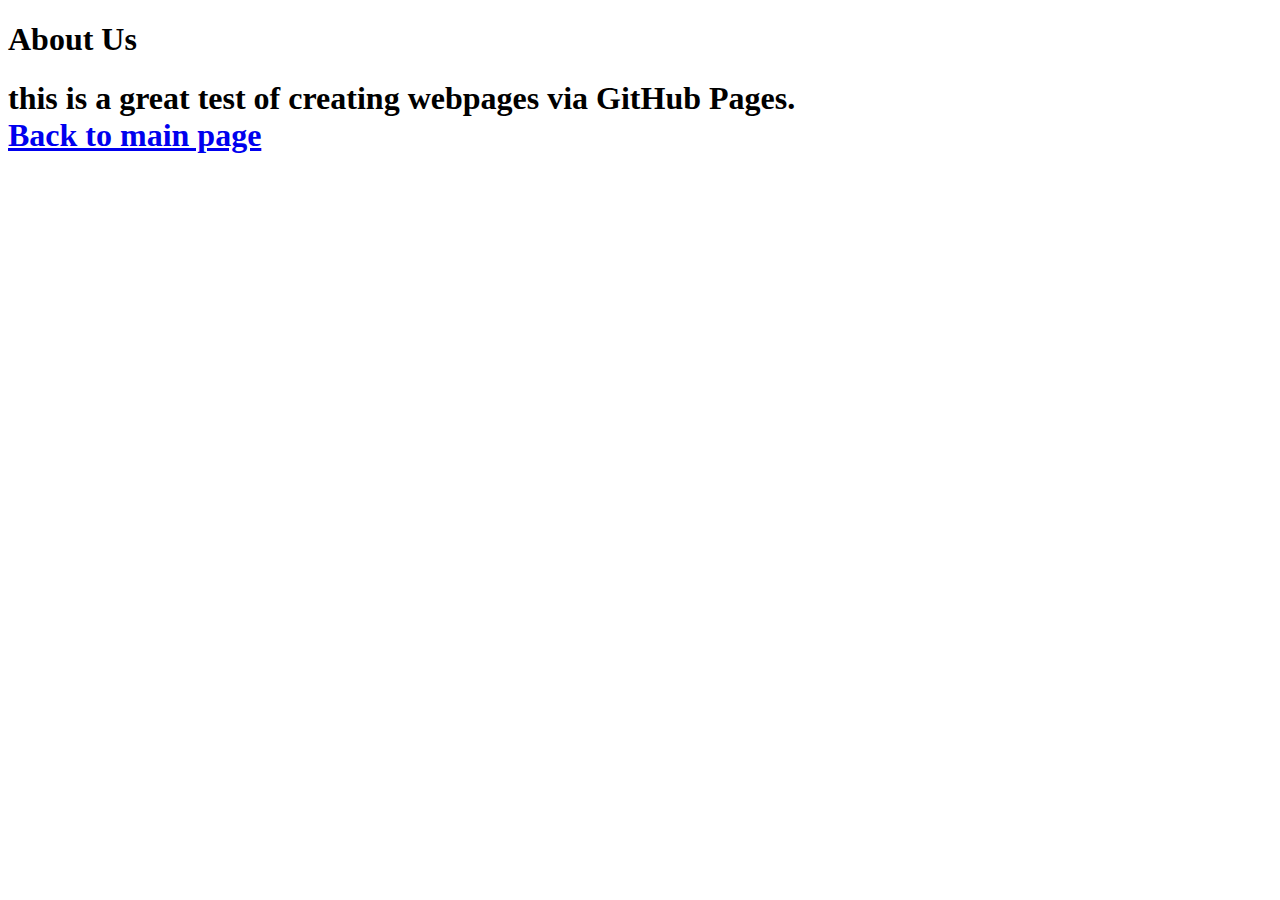
==== about.html @ a2980b81 "Update about.html" ====
<!DOCTYPE html>
<html lang="en">
<head>
  <meta charset="UTF-8">
  <title>About Page</title>
</head>
<body>
  <h1>About Us</h1>
  <h1>this is a great test of 
    creating webpages via GitHub 
    Pages.
  <br>
  <a href="index.html">Back to main page</a>

  </h1>
</body>
</html>
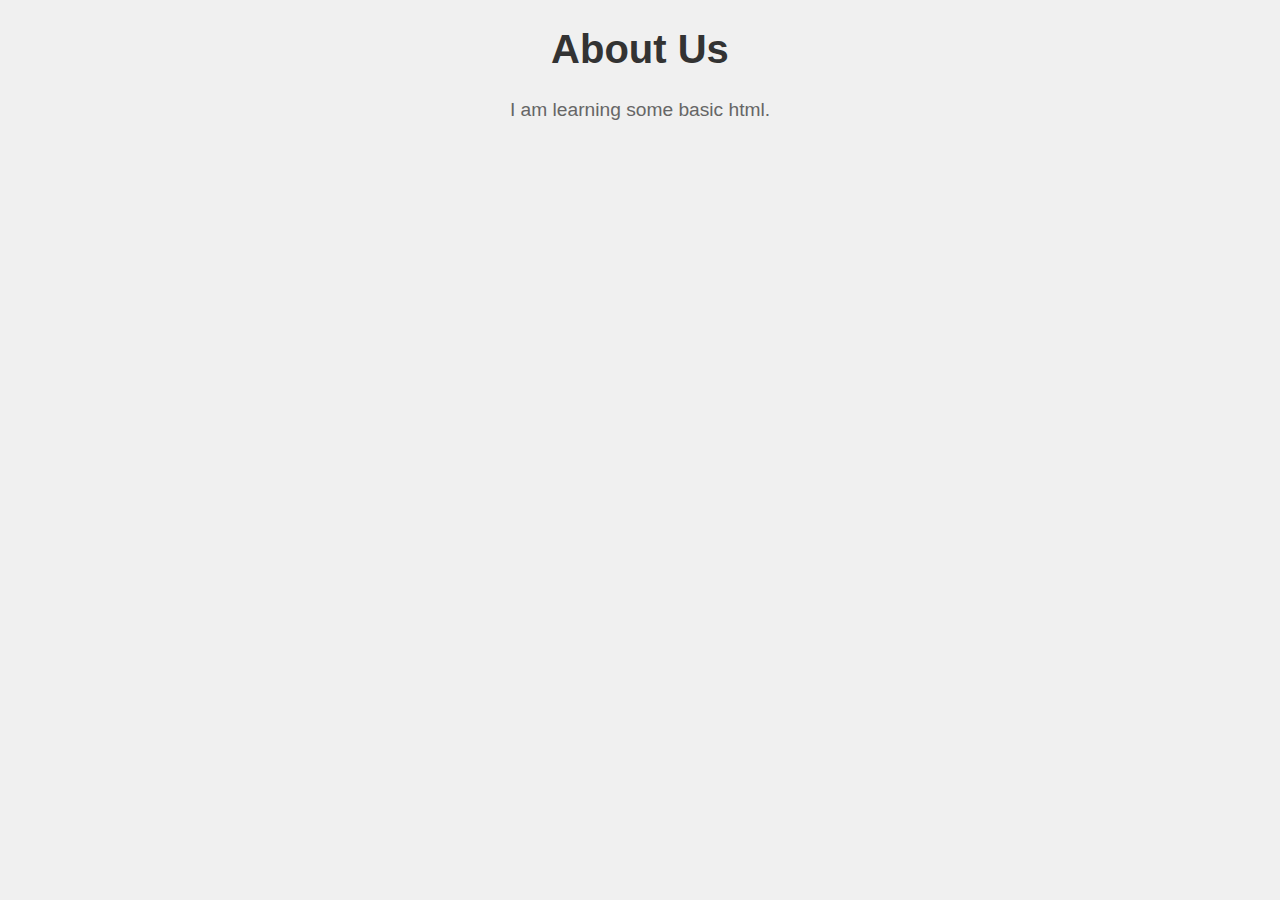
==== commit 5c0dd559: "Update about.html" ====
--- a/about.html
+++ b/about.html
@@ -3,15 +3,33 @@
 <head>
   <meta charset="UTF-8">
   <title>About Page</title>
+  <style>
+    body {
+      font-family: 'Arial', sans-serif; /* Sets the font for the entire page */
+      margin: 0;
+      padding: 0;
+      text-align: center; /* Centers the text */
+      background-color: #f0f0f0; /* Light grey background */
+    }
+    h1 {
+      color: #333; /* Dark grey color for the h1 tag */
+      font-size: 2.5em; /* Larger font size for the h1 tag */
+    }
+    p {
+      color: #666; /* Medium grey color for paragraph text */
+      font-size: 1.2em; /* Slightly larger font size for paragraph text */
+      margin: 20px auto; /* Adds margin to the top and bottom of paragraphs */
+      width: 80%; /* Limits the width of paragraphs to 80% of their container */
+      max-width: 600px; /* Ensures paragraphs don't get too wide on large screens */
+    }
+  </style>
 </head>
 <body>
+
   <h1>About Us</h1>
-  <h1>this is a great test of 
-    creating webpages via GitHub 
-    Pages.
+  <p>I am learning some basic html.</p>
   <br>
-  <a href="index.html">Back to main page</a>
+  
 
-  </h1>
 </body>
 </html>
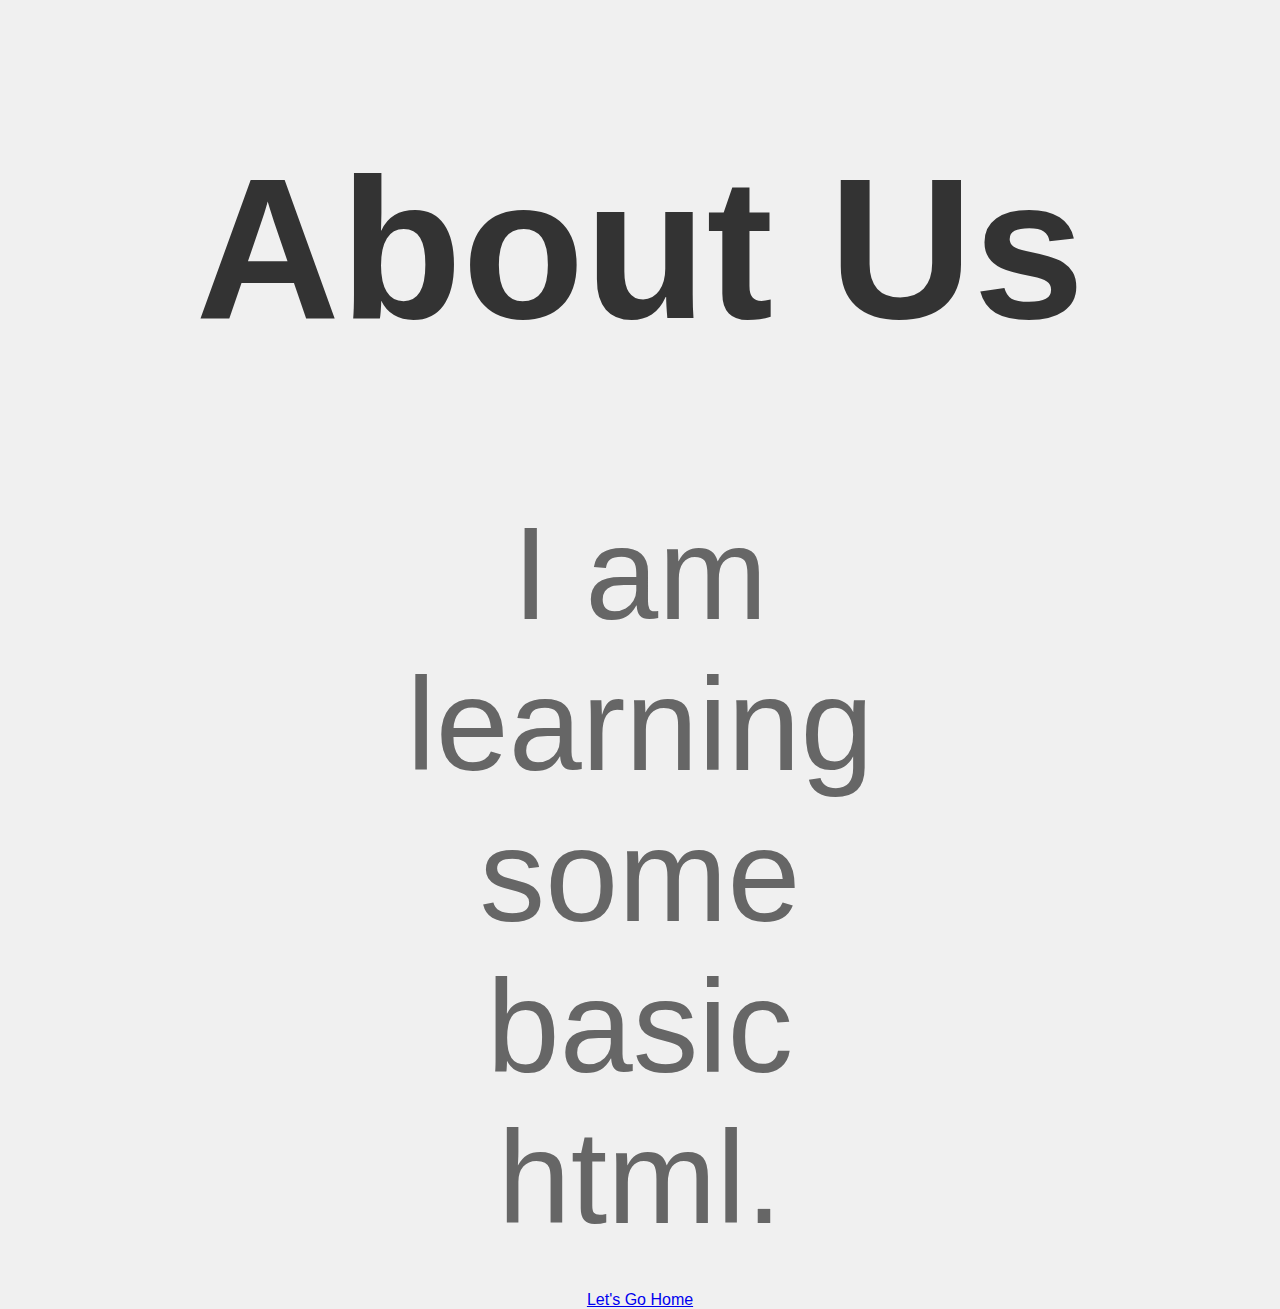
==== commit f6ac3b43: "Update about.html" ====
--- a/about.html
+++ b/about.html
@@ -13,11 +13,11 @@
     }
     h1 {
       color: #333; /* Dark grey color for the h1 tag */
-      font-size: 2.5em; /* Larger font size for the h1 tag */
+      font-size: 12.5em; /* Larger font size for the h1 tag */
     }
     p {
       color: #666; /* Medium grey color for paragraph text */
-      font-size: 1.2em; /* Slightly larger font size for paragraph text */
+      font-size: 8.2em; /* Slightly larger font size for paragraph text */
       margin: 20px auto; /* Adds margin to the top and bottom of paragraphs */
       width: 80%; /* Limits the width of paragraphs to 80% of their container */
       max-width: 600px; /* Ensures paragraphs don't get too wide on large screens */
@@ -29,7 +29,7 @@
   <h1>About Us</h1>
   <p>I am learning some basic html.</p>
   <br>
-  
+  <a href="index.html">Let's Go Home</a>
 
 </body>
 </html>
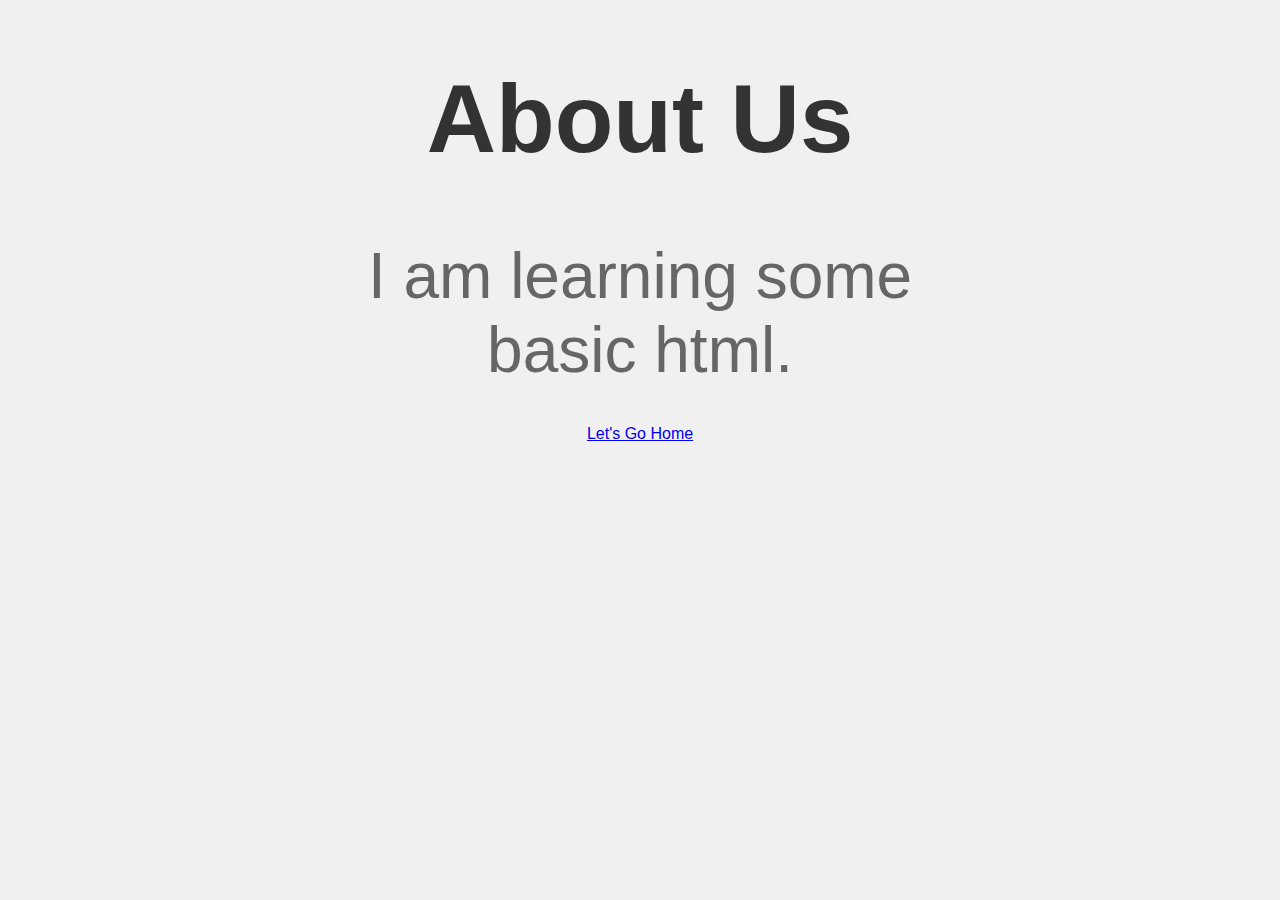
==== commit 059ef558: "Update about.html" ====
--- a/about.html
+++ b/about.html
@@ -13,11 +13,11 @@
     }
     h1 {
       color: #333; /* Dark grey color for the h1 tag */
-      font-size: 12.5em; /* Larger font size for the h1 tag */
+      font-size: 6em; /* Larger font size for the h1 tag */
     }
     p {
       color: #666; /* Medium grey color for paragraph text */
-      font-size: 8.2em; /* Slightly larger font size for paragraph text */
+      font-size: 4em; /* Slightly larger font size for paragraph text */
       margin: 20px auto; /* Adds margin to the top and bottom of paragraphs */
       width: 80%; /* Limits the width of paragraphs to 80% of their container */
       max-width: 600px; /* Ensures paragraphs don't get too wide on large screens */
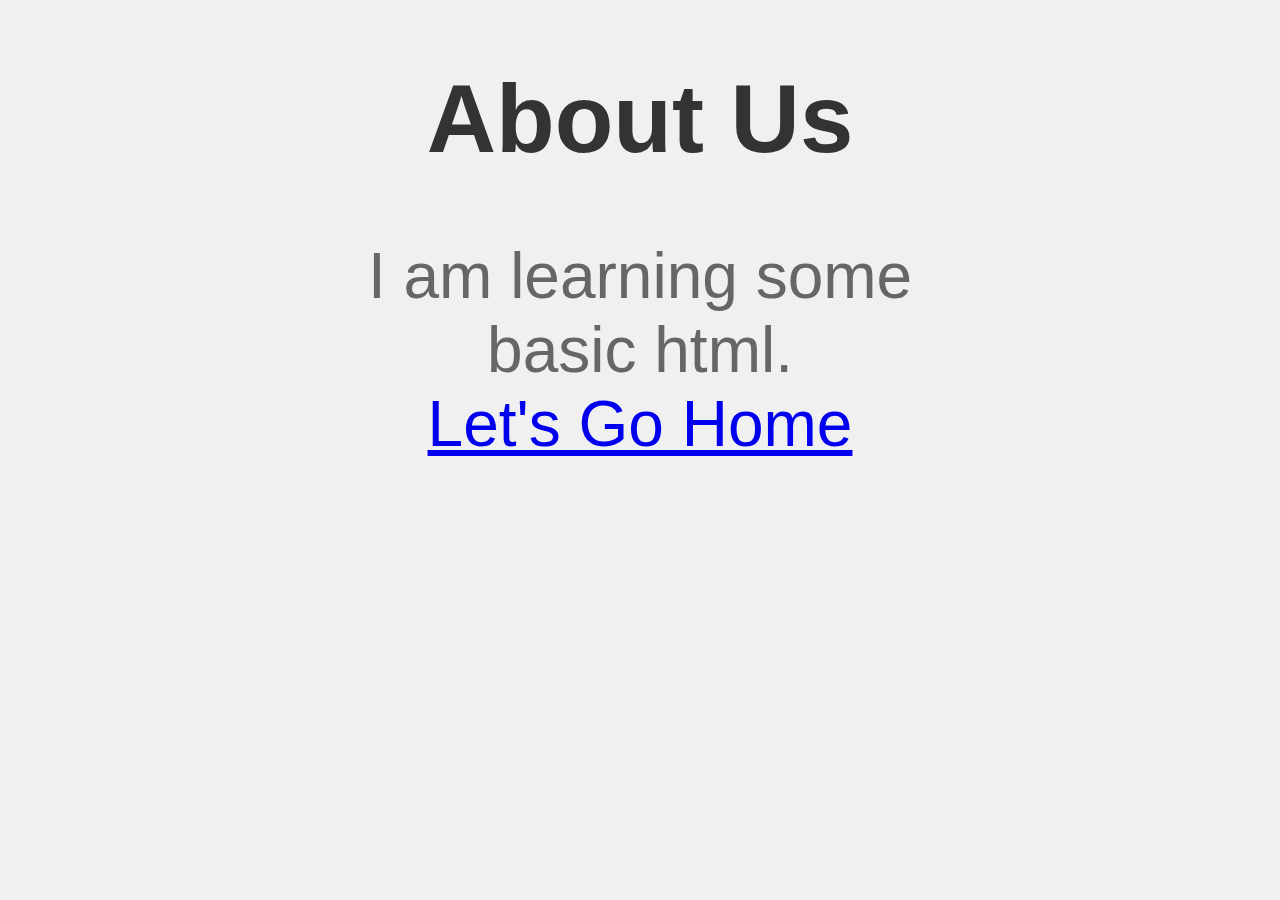
==== commit 9a12b8ae: "Update about.html" ====
--- a/about.html
+++ b/about.html
@@ -27,9 +27,9 @@
 <body>
 
   <h1>About Us</h1>
-  <p>I am learning some basic html.</p>
+  <p>I am learning some basic html.
   <br>
-  <a href="index.html">Let's Go Home</a>
+  <a href="index.html">Let's Go Home</a></p>
 
 </body>
 </html>
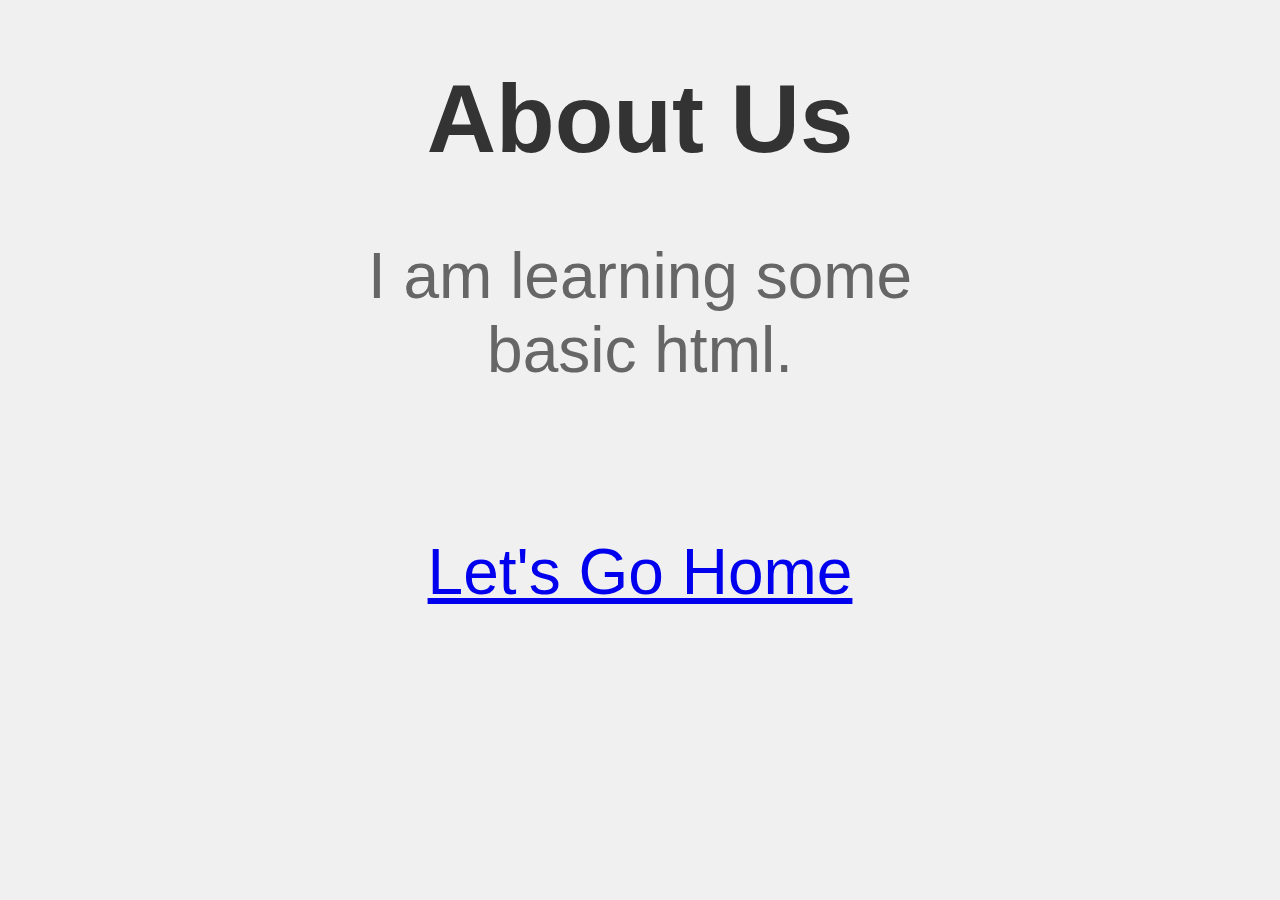
==== commit 61d6b6ab: "Update about.html" ====
--- a/about.html
+++ b/about.html
@@ -28,7 +28,7 @@
 
   <h1>About Us</h1>
   <p>I am learning some basic html.
-  <br>
+  <br><br><br>
   <a href="index.html">Let's Go Home</a></p>
 
 </body>
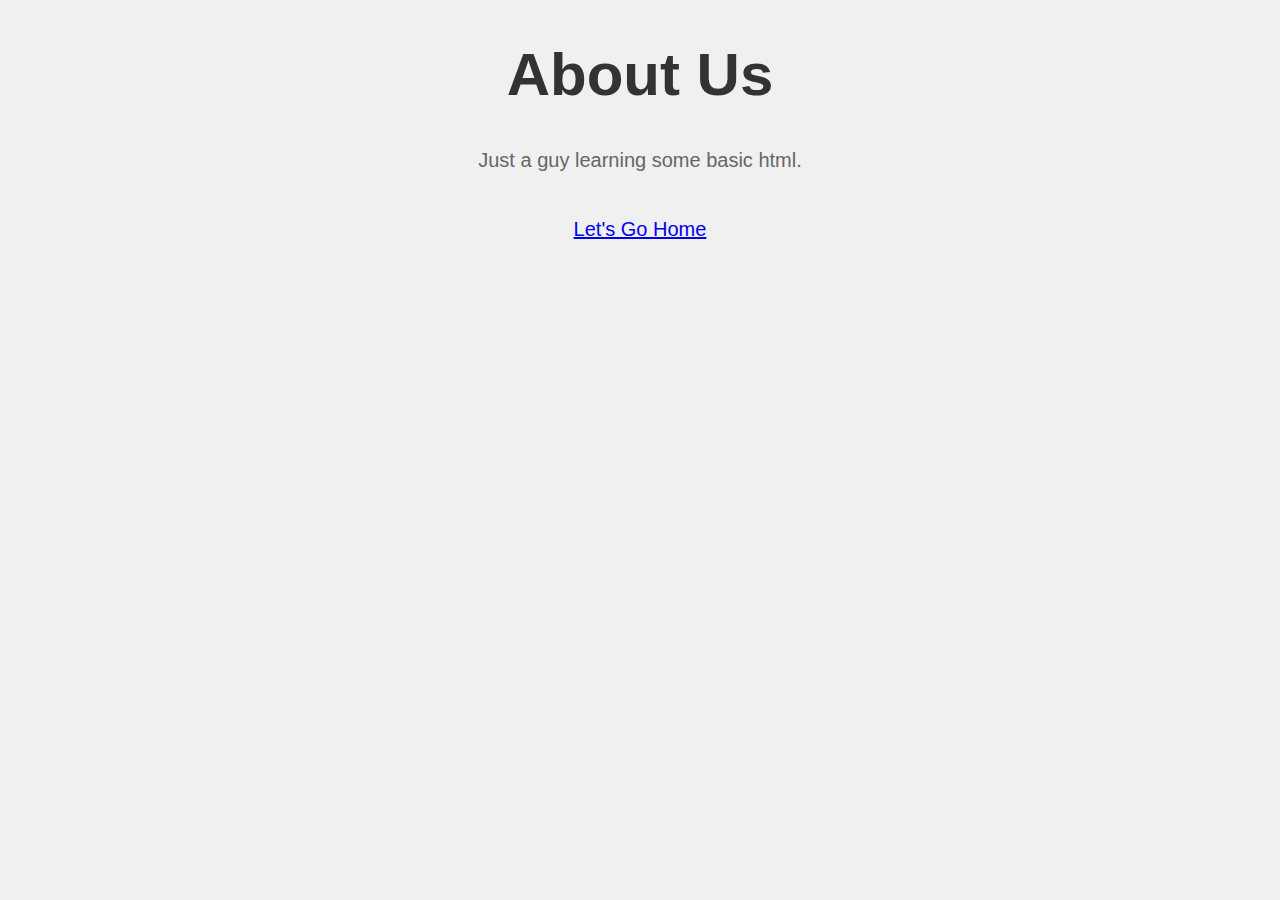
==== commit 3daab545: "Update about.html" ====
--- a/about.html
+++ b/about.html
@@ -1,33 +1,16 @@
 <!DOCTYPE html>
 <html lang="en">
+
 <head>
   <meta charset="UTF-8">
-  <title>About Page</title>
-  <style>
-    body {
-      font-family: 'Arial', sans-serif; /* Sets the font for the entire page */
-      margin: 0;
-      padding: 0;
-      text-align: center; /* Centers the text */
-      background-color: #f0f0f0; /* Light grey background */
-    }
-    h1 {
-      color: #333; /* Dark grey color for the h1 tag */
-      font-size: 6em; /* Larger font size for the h1 tag */
-    }
-    p {
-      color: #666; /* Medium grey color for paragraph text */
-      font-size: 4em; /* Slightly larger font size for paragraph text */
-      margin: 20px auto; /* Adds margin to the top and bottom of paragraphs */
-      width: 80%; /* Limits the width of paragraphs to 80% of their container */
-      max-width: 600px; /* Ensures paragraphs don't get too wide on large screens */
-    }
-  </style>
+  <title>About Page, Baby!</title>
+  <link rel="stylesheet" href="style.css">
 </head>
+
 <body>
 
   <h1>About Us</h1>
-  <p>I am learning some basic html.
+  <p>Just a guy learning some basic html.
   <br><br><br>
   <a href="index.html">Let's Go Home</a></p>
 
--- a/style.css
+++ b/style.css
@@ -0,0 +1,29 @@
+/* Set the base font size on the root element */
+html {
+  font-size: 16px; /* This is typically the default, but it's good to define it */
+}
+
+/* Apply global styles */
+body {
+  font-family: 'Arial', sans-serif; /* Sets the font for the entire page */
+  margin: 0;
+  padding: 0;
+  text-align: center; /* Centers the text */
+  background-color: #f0f0f0; /* Light grey background */
+}
+
+/* Style headings */
+h1 {
+  color: #333; /* Dark grey color for the h1 tag */
+  font-size: 3.75rem; /* Adjusted for better visibility, equivalent to 60px if base size is 16px */
+}
+
+/* Style paragraphs */
+p {
+  color: #666; /* Medium grey color for paragraph text */
+  font-size: 1.25rem; /* Adjusted for readability, equivalent to 20px if base size is 16px */
+  margin: 20px auto; /* Adds margin to the top and bottom of paragraphs */
+  width: 80%; /* Limits the width of paragraphs to 80% of their container */
+  max-width: 600px; /* Ensures paragraphs don't get too wide on large screens */
+}
+  
